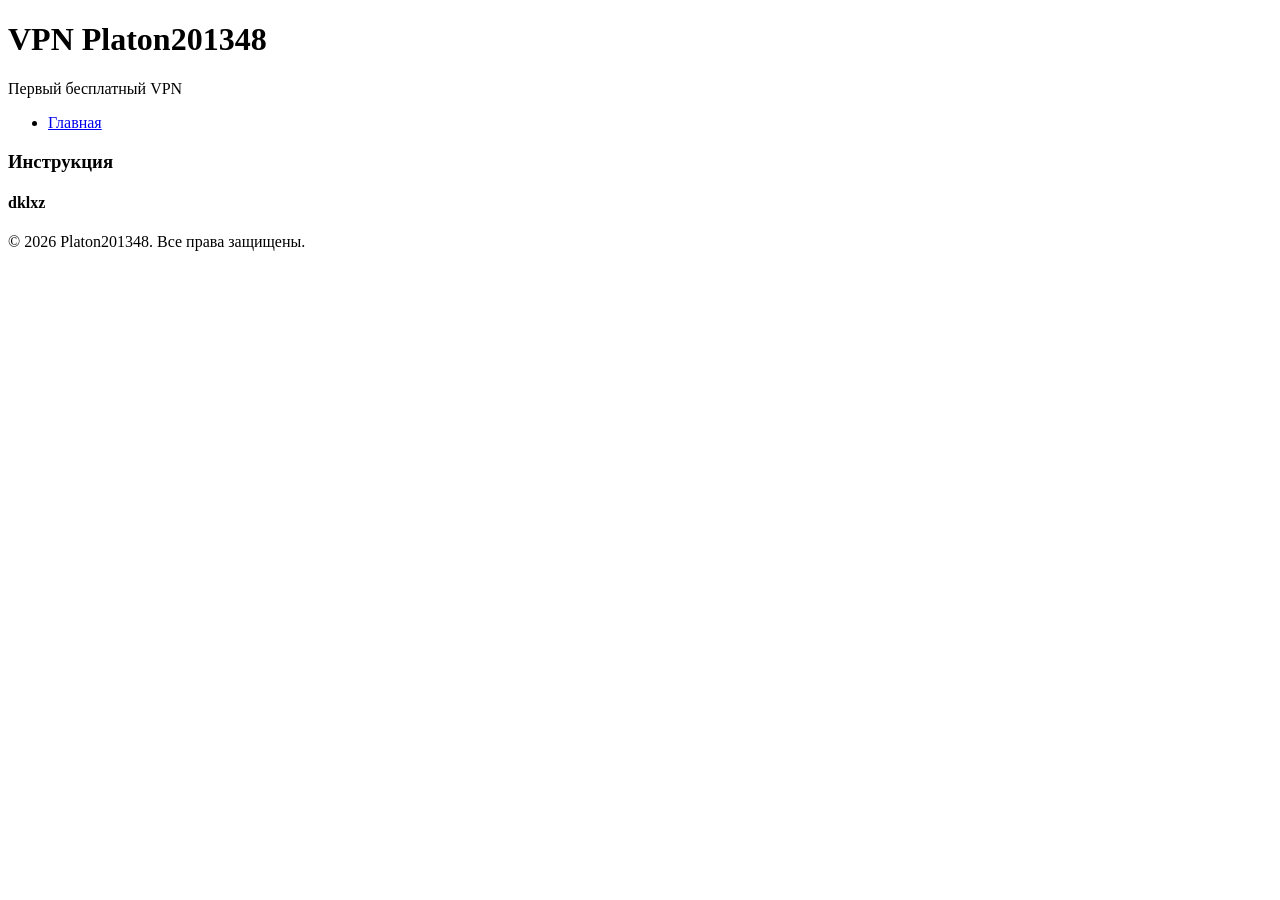
==== instrukciy.html @ 47cb9de1 "Add files via upload" ====
<!DOCTYPE html>
<html lang="ru">
<head>
    <meta charset="UTF-8">
    <meta name="viewport" content="width=device-width, initial-scale=1.0">
    <title>Инструкция - VPN Platon201348</title>
    <meta name="description" content="Бесплатный VPN">
    <meta property="og:title" content="Инструкция - VPN Platon201348">
    <meta property="og:description" content="Бесплатный VPN">
    <meta property="og:image" content="https://github.com/vpn-platon201348/vpn-platon201348.github.io/blob/main/img.png?raw=true">
    <meta name="yandex-verification" content="fbc65e70242c044d" />
    <link rel="stylesheet" href="css.css">

    <!-- Фавиконки -->
<link rel="icon" href="img.ico" type="image/x-icon">
<link rel="icon" href="img.png" sizes="16x16" type="image/png">
<link rel="icon" href="img.png" sizes="32x32" type="image/png">
<link rel="icon" href="img.png" sizes="96x96" type="image/png">

<!-- Иконки для Apple‑устройств (iPhone, iPad) -->
<link rel="apple-touch-icon" href="img.png">
<link rel="apple-touch-icon" sizes="152x152" href="img.png">
<link rel="apple-touch-icon" sizes="180x180" href="img.png">
<link rel="apple-touch-icon" sizes="167x167" href="img.png">

<!-- Поддержка для Android Chrome (PWA) -->
<link rel="icon" type="image/png" sizes="192x192" href="img.png">
<link rel="icon" type="image/png" sizes="512x512" href="img.png">

<!-- Поддержка Microsoft (Windows Tile) -->
<meta name="msapplication-TileColor" content="#000dff">
<meta name="msapplication-TileImage" content="/mstile-144x144.png">
<meta name="theme-color" content="#000dff">


</head>
<body>

    <!-- Основной контент -->
    <div class="container">
        <header>
            <h1>VPN Platon201348</h1>
            <p class="tagline">Первый бесплатный VPN</p>
        </header>

          <!-- Навигационная панель -->
        <nav class="top-nav">
            <ul>
                <li><a href="index.html">Главная</a></li>
            </ul>
        </nav>

        <h3>Инструкция</h3>
        <h4>dklxz</h4>

        <footer>
            <p>&copy; 2026 Platon201348. Все права защищены.</p>
        </footer>
    </div>

<!-- Yandex.Metrika counter -->
<script type="text/javascript">
    (function(m,e,t,r,i,k,a){
        m[i]=m[i]||function(){(m[i].a=m[i].a||[]).push(arguments)};
        m[i].l=1*new Date();
        for (var j = 0; j < document.scripts.length; j++) {if (document.scripts[j].src === r) { return; }}
        k=e.createElement(t),a=e.getElementsByTagName(t)[0],k.async=1,k.src=r,a.parentNode.insertBefore(k,a)
    })(window, document,'script','https://mc.yandex.ru/metrika/tag.js?id=111433967',
 'ym');

    ym(111433967, 'init', {ssr:true, webvisor:true, clickmap:true, ecommerce:"dataLayer", referrer: document.referrer, url: location.href, accurateTrackBounce:true, trackLinks:true});
</script>
<noscript><div><img src="https://mc.yandex.ru/watch/111433967"
 style="position:absolute; left:-9999px;" alt="" /></div></noscript>
<!-- /Yandex.Metrika counter -->

</body>
</html>
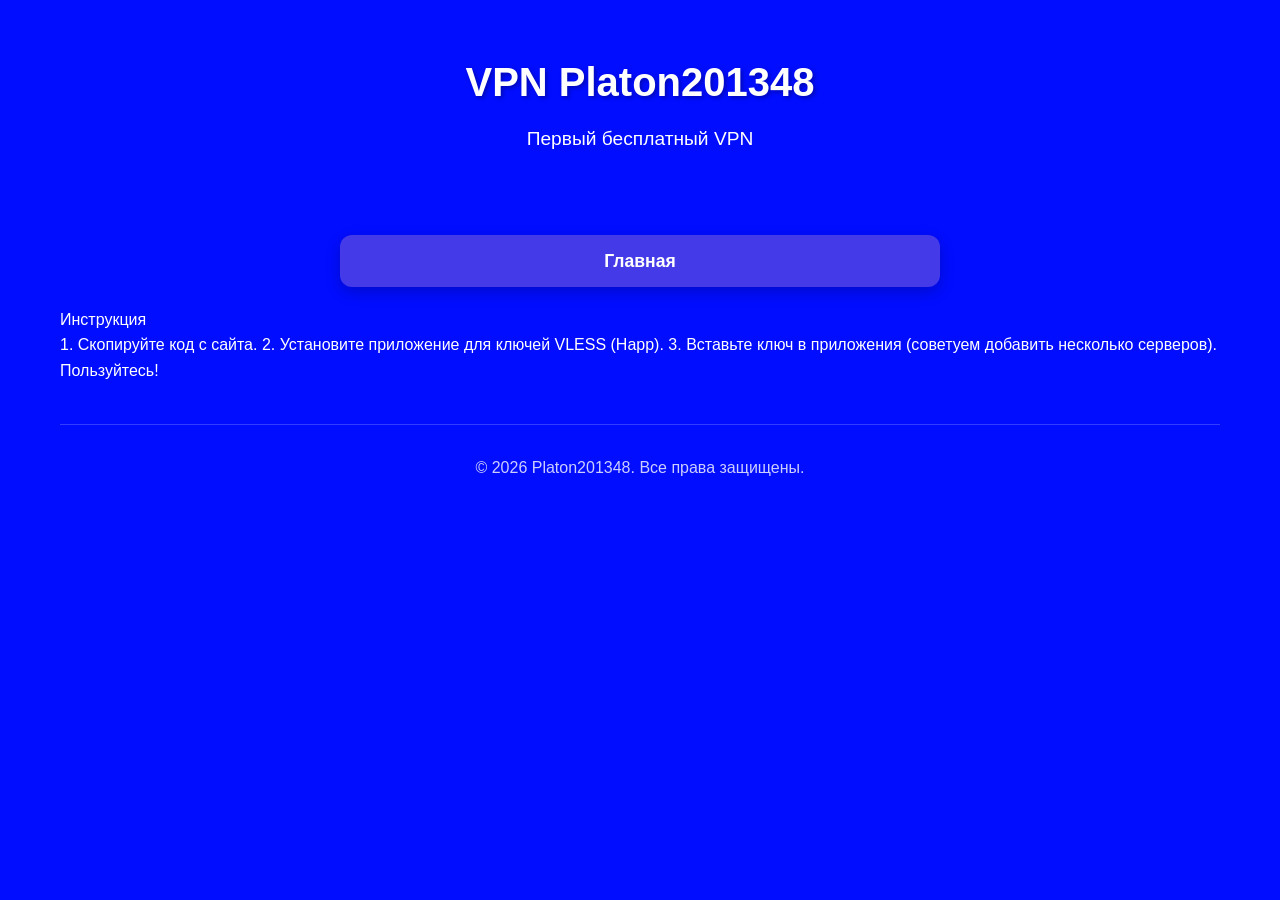
==== commit c09e6b6f: "instrukciy.html" ====
--- a/instrukciy.html
+++ b/instrukciy.html
@@ -50,8 +50,8 @@
             </ul>
         </nav>
 
-        <h3>Инструкция</h3>
-        <h4>dklxz</h4>
+        <p>Инструкция</p>
+        <p>1. Скопируйте код с сайта. 2. Установите приложение для ключей VLESS (Нарр). 3. Вставьте ключ в приложения (советуем добавить несколько серверов). Пользуйтесь!</p>
 
         <footer>
             <p>&copy; 2026 Platon201348. Все права защищены.</p>
@@ -75,4 +75,4 @@
 <!-- /Yandex.Metrika counter -->
 
 </body>
-</html>+</html>
--- a/css.css
+++ b/css.css
@@ -0,0 +1,195 @@
+ * {
+            margin: 0;
+            padding: 0;
+            box-sizing: border-box;
+        }
+
+        html {
+            scroll-behavior: smooth;
+        }
+
+        body {
+            font-family: 'Segoe UI', Arial, sans-serif;
+            line-height: 1.6;
+            color: white;
+            background: linear-gradient(135deg, #000dff 0%, #000dff 100%);
+            min-height: 100vh;
+        }
+
+        .container {
+            max-width: 1200px;
+            margin: 0 auto;
+            padding: 20px;
+        }
+
+        /* Шапка */
+        header {
+            text-align: center;
+            padding: 30px 0;
+            color: white;
+        }
+
+        h1 {
+            font-size: 2.5rem;
+            margin-bottom: 10px;
+            text-shadow: 2px 2px 4px rgba(0, 0, 0, 0.3);
+        }
+
+        .tagline {
+            font-size: 1.2rem;
+            color: #ffffff;
+            opacity: 1;
+            margin-bottom: 30px;
+        }
+
+        /* Верхнее меню */
+        .top-nav {
+            background: rgba(71, 60, 231, 0.98);
+            border-radius: 12px;
+            padding: 12px 0;
+            margin: 20px auto;
+            text-align: center;
+            box-shadow: 0 5px 15px rgba(0, 0, 0, 0.2);
+            backdrop-filter: blur(10px);
+            max-width: 600px;
+        }
+
+        .top-nav ul {
+            list-style: none;
+            display: flex;
+            justify-content: center;
+            gap: 40px;
+            margin: 0;
+            padding: 0;
+        }
+
+        .top-nav a {
+            color: white;
+            text-decoration: none;
+            font-weight: 600;
+            font-size: 1.1rem;
+            transition: color 0.3s, transform 0.2s;
+            padding: 8px 12px;
+            border-radius: 8px;
+        }
+
+        .top-nav a:hover {
+            color: #fff;
+            background: rgba(255, 255, 255, 0.2);
+            transform: translateY(-2px);
+        }
+
+        /* Основной контент */
+        .content-area {
+            background: white;
+            border-radius: 15px;
+            box-shadow: 0 10px 30px rgba(0, 0, 0, 0.1);
+            padding: 30px;
+        }
+
+        h4 {
+            color: #000dff;
+            margin-bottom: 20px;
+            text-align: center;
+            font-size: 1.3rem;
+        }
+    
+        h3 {
+            color: #000dff;
+            margin-bottom: 20px;
+            text-align: center;
+            font-size: 1.6rem;
+        }
+
+         h2 {
+            color: #e74c3c;
+            margin-bottom: 20px;
+            text-align: center;
+            font-size: 2.4rem;
+        }
+
+        /* Адаптивный контейнер для видео */
+        .video-container {
+            position: relative;
+            width: 100%;
+            height: 0;
+            padding-bottom: 56.25%; /* Соотношение сторон 16:9 */
+            overflow: hidden;
+            border-radius: 10px;
+            box-shadow: 0 5px 15px rgba(0, 0, 0, 0.2);
+            margin: 20px 0;
+        }
+
+        .video-container iframe {
+            position: absolute;
+            top: 0;
+            left: 0;
+            width: 100%;
+            height: 100%;
+            border: none;
+        }
+
+        /* Текст под видео */
+        .video-info {
+            margin-top: 20px;
+            font-size: 0.95rem;
+            color: #666;
+            text-align: center;
+        }
+
+        /* Футер */
+        footer {
+            text-align: center;
+            padding: 30px 0;
+            color: rgba(255, 255, 255, 0.8);
+            border-top: 1px solid rgba(255, 255, 255, 0.2);
+            margin-top: 40px;
+        }
+
+        /* Поп-ап */
+        .popup-overlay {
+            display: none;
+            position: fixed;
+            top: 0;
+            left: 0;
+            width: 100%;
+            height: 100%;
+            background: rgba(0, 0, 0, 0.5);
+            justify-content: center;
+            align-items: center;
+            z-index: 1000;
+        }
+
+        .popup-content {
+            background: white;
+            padding: 30px;
+            border-radius: 15px;
+            text-align: center;
+            max-width: 400px;
+            box-shadow: 0 10px 30px rgba(0, 0, 0, 0.3);
+            color: #333;
+        }
+
+        .popup-content h3 {
+            margin-bottom: 10px;
+            color: #e74c3c;
+        }
+
+        .popup-content p {
+            margin-bottom: 20px;
+        }
+
+        .close-btn {
+            background: #000dff;
+            color: white;
+            border: none;
+            padding: 10px 20px;
+            font-size: 1rem;
+            border-radius: 5px;
+            cursor: pointer;
+            transition: background 0.3s;
+        }
+
+        .close-btn:hover {
+            background: #c0392b;
+        }
